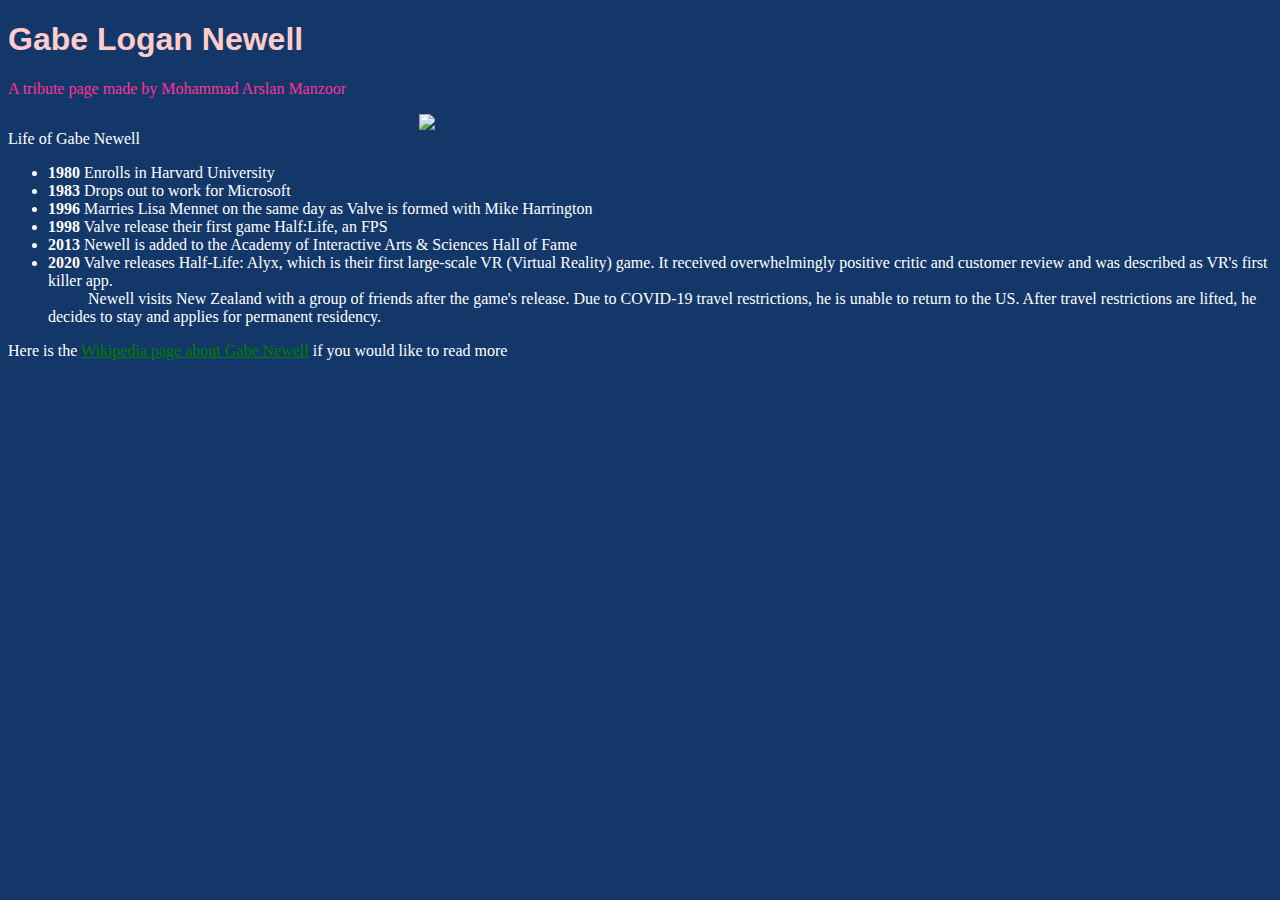
==== index.html @ e0622930 "Rename site.html to index.html" ====
<!DOCTYPE html>
<html lang="en">

    <head>
        <meta charset="UTF-8">
        <title> Gabe Newell tribute page</title>
        <link rel="stylesheet" href="style.css">
    </head>

    <body id="body">
        <header>
            <h1 id="title">Gabe Logan Newell</h1>
            <p style="color: #ff3399">A tribute page made by Mohammad Arslan Manzoor</p>
        </header>

        <main id="main">
            <div id="img-div">
                <img id="image" src="https://external-content.duckduckgo.com/iu/?u=http%3A%2F%2Fstatic1.businessinsider.com%2Fimage%2F587f83f6ee14b618038b89b7-2208%2Fgabenewellgetty.jpg&f=1&nofb=1">
            </div>
            <div id="tribute-info">
                Life of Gabe Newell
                <ul>
                    <li>
                        <b>1980</b> Enrolls in Harvard University
                    </li>
                    <li>
                        <b>1983</b> Drops out to work for Microsoft
                    </li>
                    <li>
                        <b>1996</b> Marries Lisa Mennet on the same day as Valve is formed with Mike Harrington
                    </li>
                    <li>
                        <b>1998</b> Valve release their first game Half:Life, an FPS
                    </li>
                    <li>
                        <b>2013</b> Newell is added to the Academy of Interactive Arts & Sciences Hall of Fame
                    </li>
                    <li>
                        <b>2020</b>
                        Valve releases Half-Life: Alyx, which is their first large-scale VR (Virtual Reality) game. It received overwhelmingly positive critic and customer review and was described as VR's first killer app.
                        <div class="tab">Newell visits New Zealand with a group of friends after the game's release. Due to COVID-19 travel restrictions, he is unable to return to the US. After travel restrictions are lifted, he decides to stay and applies for permanent residency.</div>
                    </li>
                </ul>
            </div>
            Here is the <a style="color: green;" id="tribute-link" target="_blank" href="https://en.wikipedia.org/wiki/Gabe_Newell">Wikipedia page about Gabe Newell</a> if you would like to read more
        </main>

        <footer>

        </footer>

    </body>
</html>
---- style.css ----
#body {
    background-color: #666699;
    background-color: #133769;
}

#title {
    color: #ffcccc;
    font-family: Arial, Helvetica, sans-serif;
  }
  
  #main {
    color: white;
  }
  


  #image {
    max-width: 35%;
    height: auto;
    display: block;
    margin-left: auto;
    margin-right: auto;
    position: center;
  }
  
  .tab {
    text-indent:40px
  }

  /*  #img-div {
    
  }
  #img-caption {
    
  }
*/
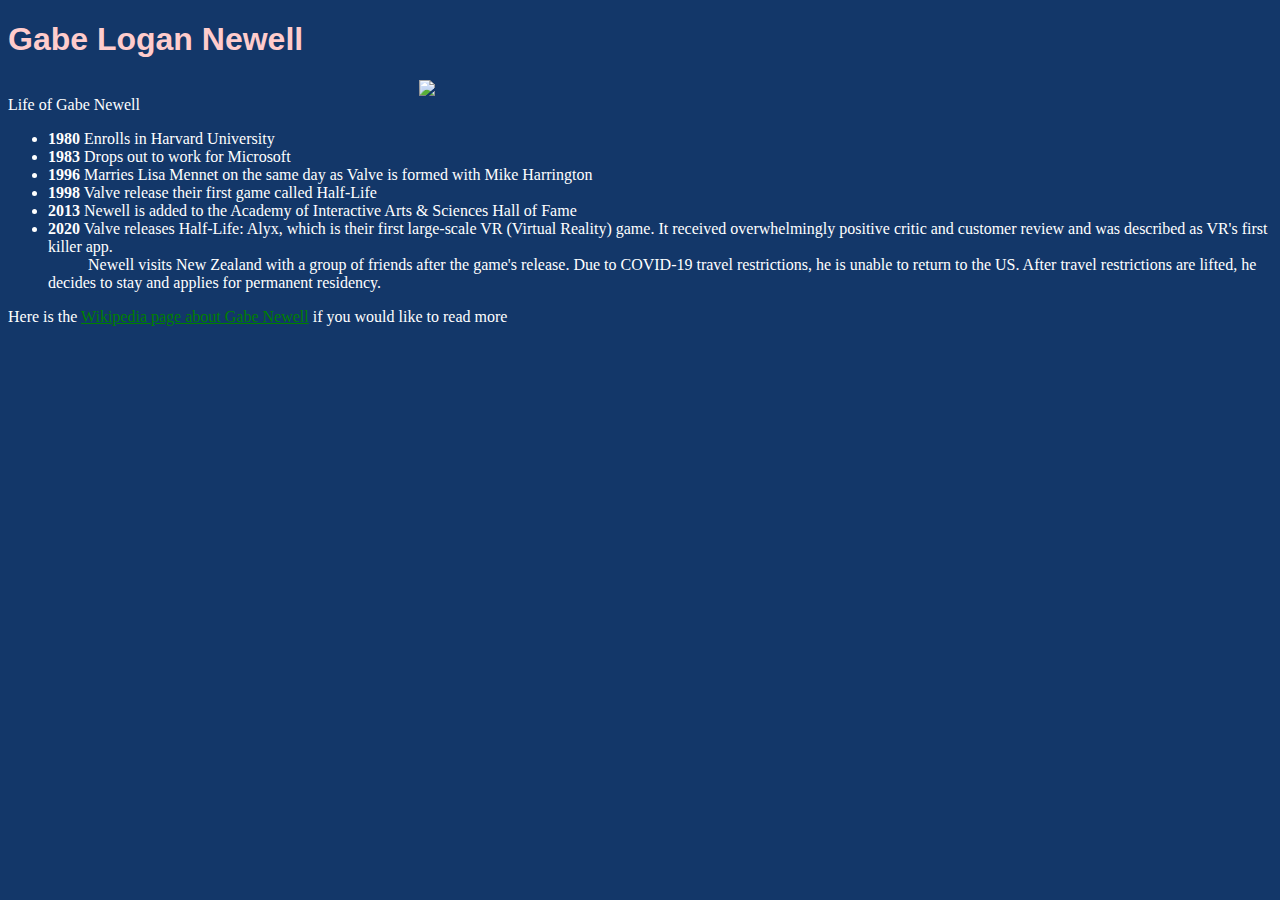
==== commit bba4c596: "Update index.html" ====
--- a/index.html
+++ b/index.html
@@ -11,7 +11,6 @@
     <body id="body">
         <header>
             <h1 id="title">Gabe Logan Newell</h1>
-            <p style="color: #ff3399">A tribute page made by Mohammad Arslan Manzoor</p>
         </header>
 
         <main id="main">
@@ -31,7 +30,7 @@
                         <b>1996</b> Marries Lisa Mennet on the same day as Valve is formed with Mike Harrington
                     </li>
                     <li>
-                        <b>1998</b> Valve release their first game Half:Life, an FPS
+                        <b>1998</b> Valve release their first game called Half-Life
                     </li>
                     <li>
                         <b>2013</b> Newell is added to the Academy of Interactive Arts & Sciences Hall of Fame
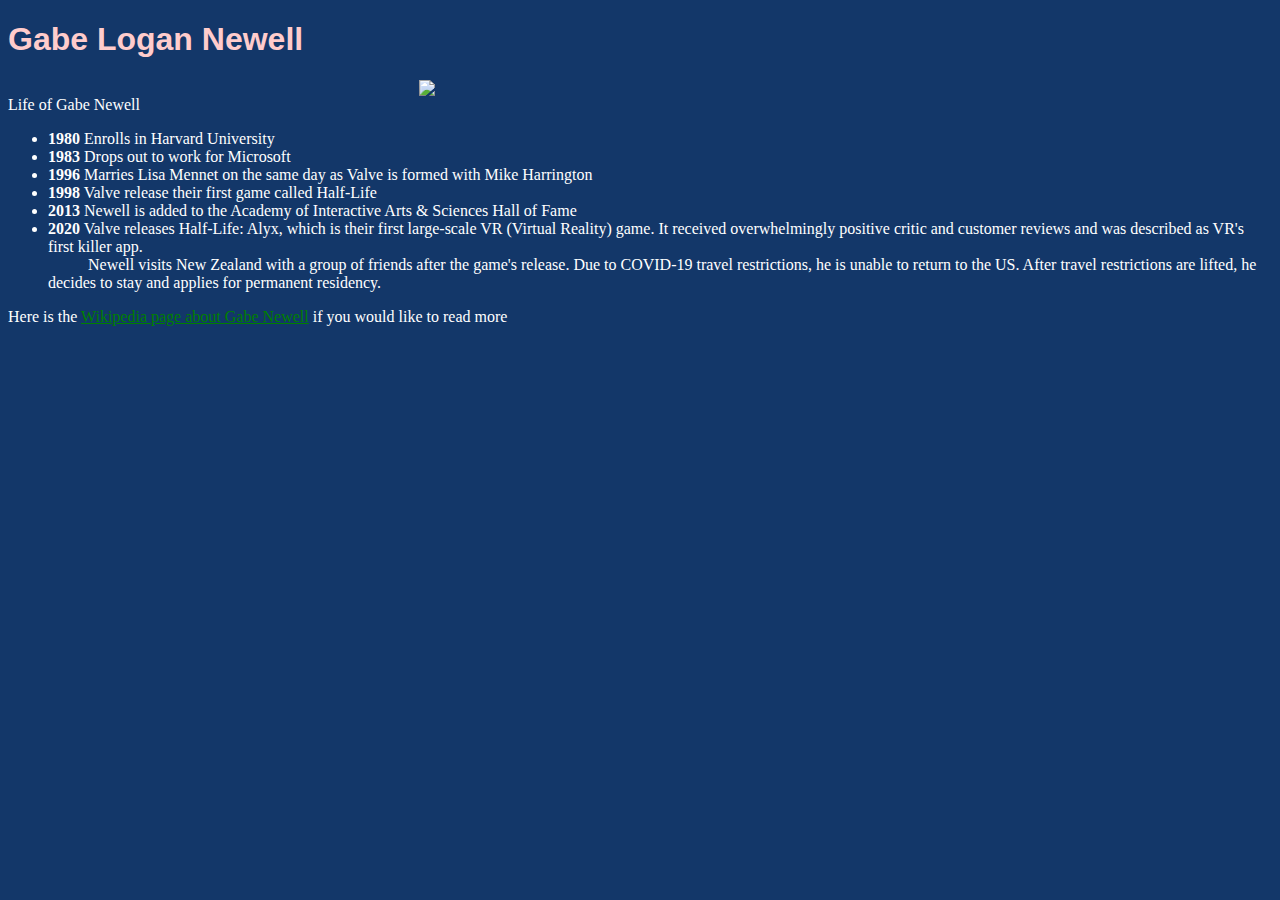
==== commit 72a47e14: "Update index.html" ====
--- a/index.html
+++ b/index.html
@@ -37,7 +37,7 @@
                     </li>
                     <li>
                         <b>2020</b>
-                        Valve releases Half-Life: Alyx, which is their first large-scale VR (Virtual Reality) game. It received overwhelmingly positive critic and customer review and was described as VR's first killer app.
+                        Valve releases Half-Life: Alyx, which is their first large-scale VR (Virtual Reality) game. It received overwhelmingly positive critic and customer reviews and was described as VR's first killer app.
                         <div class="tab">Newell visits New Zealand with a group of friends after the game's release. Due to COVID-19 travel restrictions, he is unable to return to the US. After travel restrictions are lifted, he decides to stay and applies for permanent residency.</div>
                     </li>
                 </ul>
--- a/style.css
+++ b/style.css
@@ -28,13 +28,4 @@
     text-indent:40px
   }
 
-  /*  #img-div {
-    
-  }
-  #img-caption {
-    
-  }
-*/
   
-
-  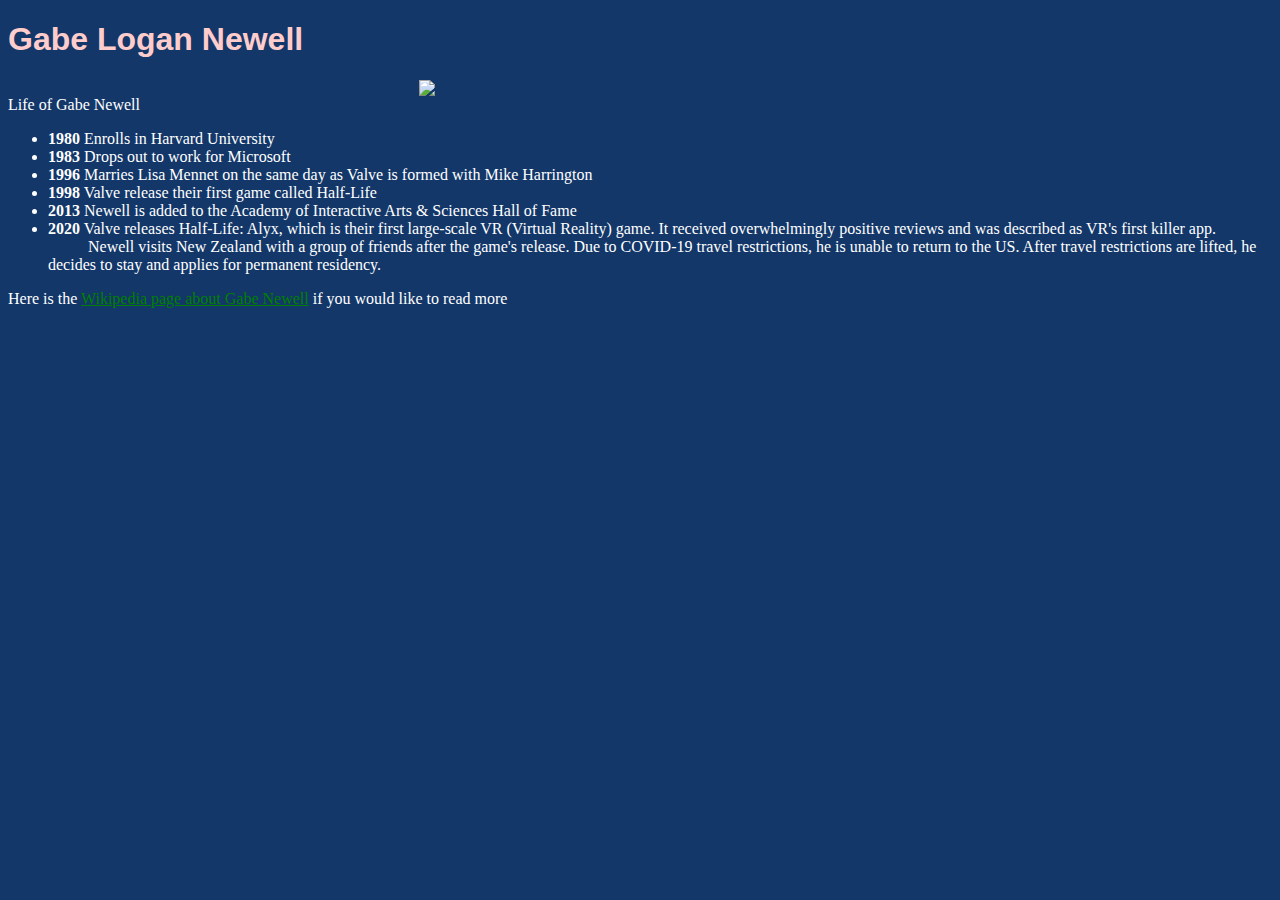
==== commit a1ca5930: "Update index.html" ====
--- a/index.html
+++ b/index.html
@@ -37,7 +37,7 @@
                     </li>
                     <li>
                         <b>2020</b>
-                        Valve releases Half-Life: Alyx, which is their first large-scale VR (Virtual Reality) game. It received overwhelmingly positive critic and customer reviews and was described as VR's first killer app.
+                        Valve releases Half-Life: Alyx, which is their first large-scale VR (Virtual Reality) game. It received overwhelmingly positive reviews and was described as VR's first killer app.
                         <div class="tab">Newell visits New Zealand with a group of friends after the game's release. Due to COVID-19 travel restrictions, he is unable to return to the US. After travel restrictions are lifted, he decides to stay and applies for permanent residency.</div>
                     </li>
                 </ul>
